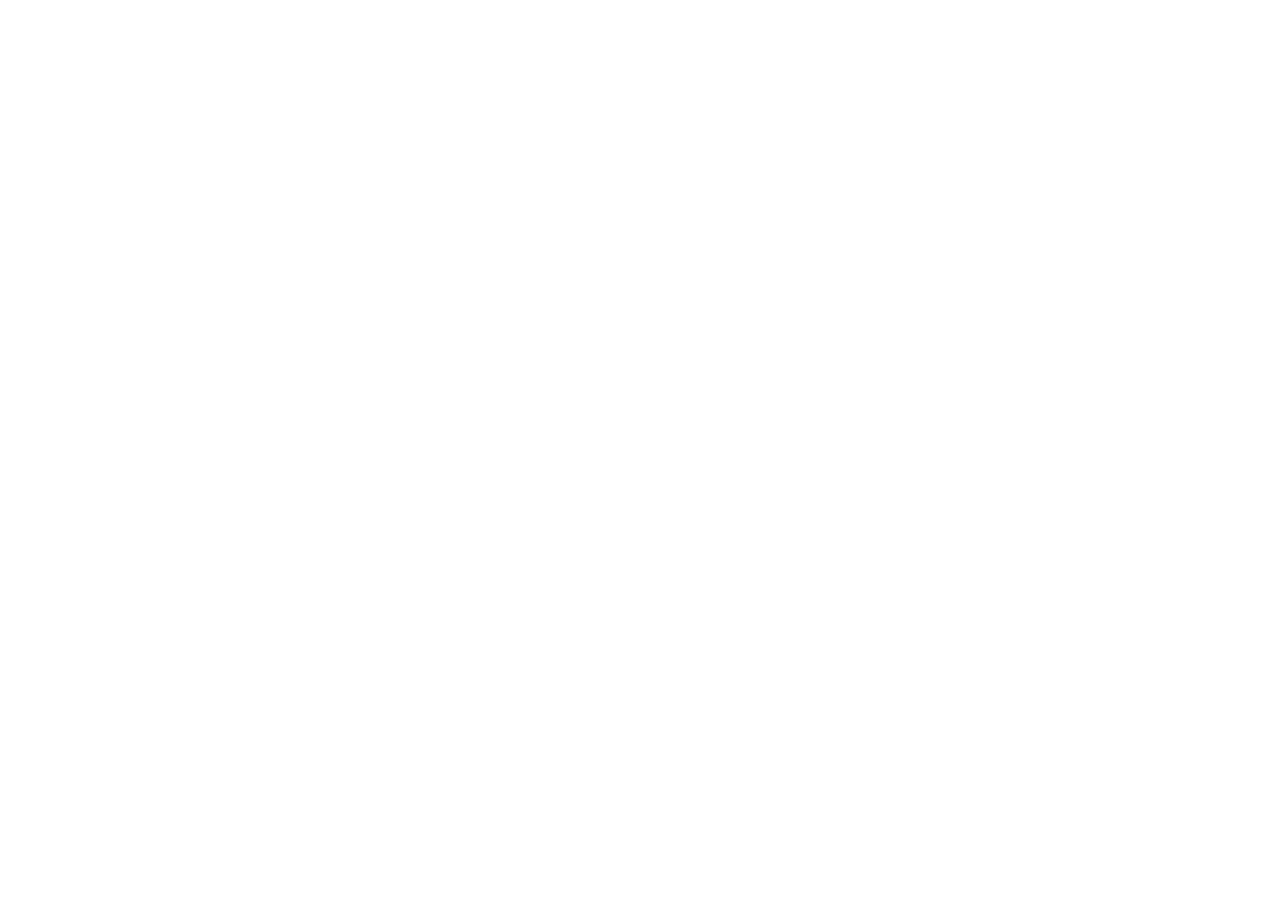
==== final_project_jessicaFejos/Bio page/index.html @ 9ba7fe1e "Add files via upload" ====
<!doctype html>
<html lang="en">
<head>
  <title>Office of Project Management</title>
  <meta charset="utf-8">
  <meta http-equiv="x-ua-compatible" content="ie=edge">
  <meta name="viewport" content="width=device-width, initial-scale=1">
  <link href="https://fonts.googleapis.com/css?family=Oswald:700" rel="stylesheet">
  <link href="https://fonts.googleapis.com/css?family=Oswald:300" rel="stylesheet">
  <link href="https://fonts.googleapis.com/css?family=Lato" rel="stylesheet">

  <link rel="stylesheet" href="css/main.css">

  <div class="containerrow1">

  <div class="bio1">
    <img src="" id="">
    <h3></h3>
    <h5></h5>
  </div>

  <div class="bio2">
    <img src="" id="">
    <h3></h3>
    <h5></h5>
  </div>

  <div class="bio3">
    <img src="" id="">
    <h3></h3>
    <h5></h5>
  </div>
</div>

<div class="containerrow2">

  <div class="bio4">
    <img src="" id="">
    <h3></h3>
    <h5></h5>
  </div>

  <div class="bio5">
    <img src="" id="">
    <h3></h3>
    <h5></h5>
  </div>

  <div class="bio6">
    <img src="" id="">
    <h3></h3>
    <h5></h5>
  </div>

  </div>
---- final_project_jessicaFejos/Bio page/css/main.css ----
box-sizing: border-box;
}

H1{
  font-family:'Oswald';
  font-size:48px;
  line-height:48px;
  font-weight:700;
  letter-spacing:2px
  color:#gray;
  text-align:center;
}

H2{
  font-family:'Oswald';
  font-size:32px;
  line-height:40px;
  font-weight:300;
  color:#434343;
  text-decoration-line:
}
H6{
  font-family:'lato';
  font-size:16px;
  line-height:16px;
  font-weight:400;
  color:black;
}
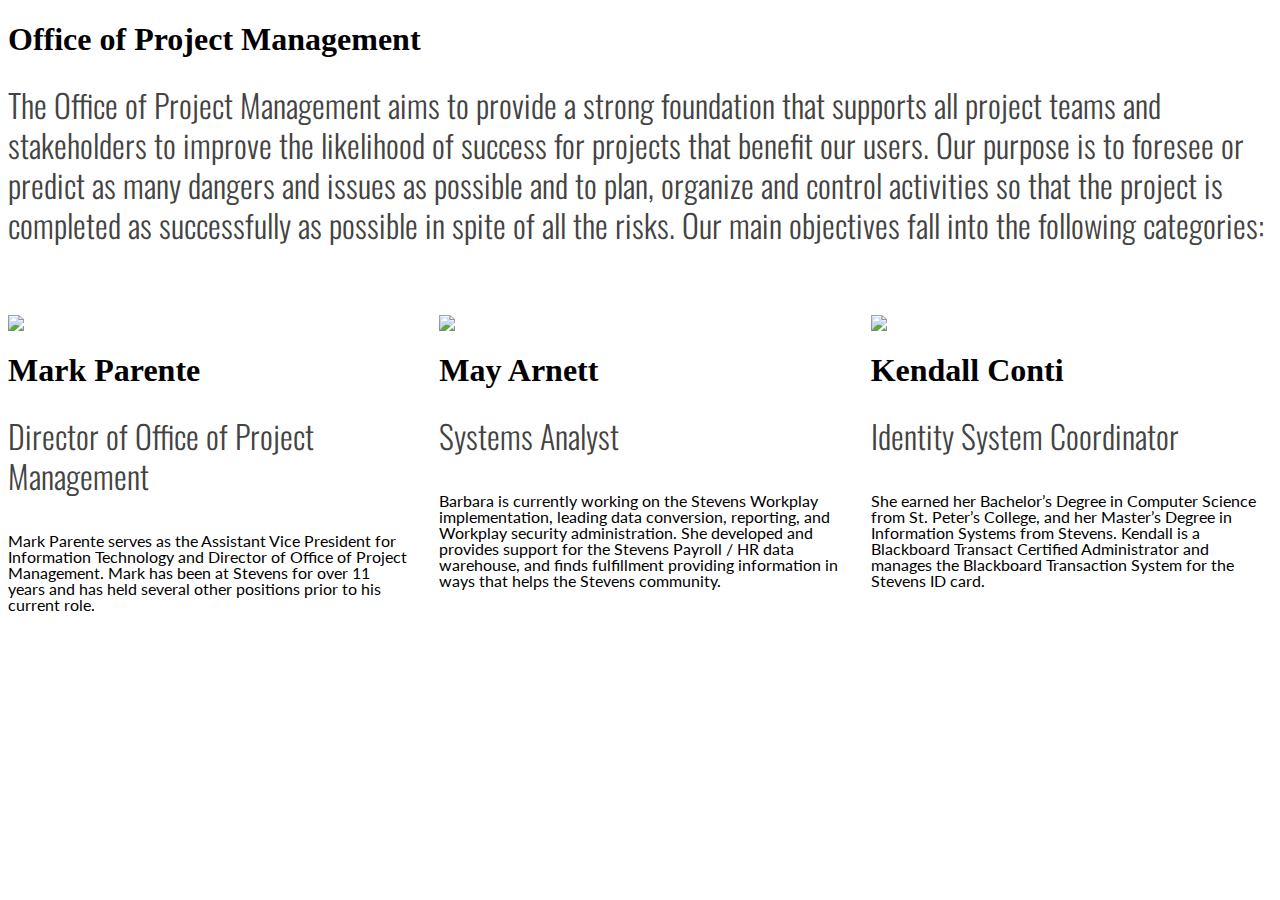
==== commit 3c4c581d: "Add files via upload" ====
--- a/final_project_jessicaFejos/Bio page/index.html
+++ b/final_project_jessicaFejos/Bio page/index.html
@@ -10,46 +10,58 @@
   <link href="https://fonts.googleapis.com/css?family=Lato" rel="stylesheet">
 
   <link rel="stylesheet" href="css/main.css">
+<body>
+  <div class="preheader">
+  </div>
+  <header>
+    <h1>
+      Office of Project Management
+    </h1>
+    <h2>
+      The Office of Project Management aims to provide a strong foundation that supports
+      all project teams and stakeholders to improve the likelihood of success for projects
+      that benefit our users. Our purpose is to foresee or predict as many dangers and issues
+      as possible and to plan, organize and control activities so that the project is completed
+      as successfully as possible in spite of all the risks. Our main objectives fall into the
+      following categories:
+    </h2>
+  </header>
 
-  <div class="containerrow1">
+  <div class="container-wrapper1">
 
-  <div class="bio1">
-    <img src="" id="">
-    <h3></h3>
-    <h5></h5>
+  <div>
+    <img src="../img/arnett.jpg" id="">
+    <h1>Mark Parente</h1>
+    <h2>Director of Office of Project Management</h2>
+    <h6>Mark Parente serves as the Assistant Vice President for Information Technology
+      and Director of Office of Project Management. Mark has been at Stevens for
+      over 11 years and has held several other positions prior to his current role.</h6>
   </div>
 
-  <div class="bio2">
-    <img src="" id="">
-    <h3></h3>
-    <h5></h5>
+  <div>
+    <img src="../img/arnett.jpg" id="">
+    <h1>May Arnett</h1>
+    <h2>Systems Analyst</h2>
+    <h6>Barbara is currently working on the Stevens Workplay implementation,
+      leading data conversion, reporting, and Workplay security administration. She
+      developed and provides support for the Stevens Payroll / HR data warehouse,
+      and finds fulfillment providing information in ways that helps the Stevens
+      community.</h6>
   </div>
 
-  <div class="bio3">
-    <img src="" id="">
-    <h3></h3>
-    <h5></h5>
-  </div>
-</div>
-
-<div class="containerrow2">
-
-  <div class="bio4">
-    <img src="" id="">
-    <h3></h3>
-    <h5></h5>
+  <div>
+    <img src="/img/Kendall Speten-Hansen bio.jpg" id="">
+    <h1>Kendall Conti</h1>
+    <h2>Identity System Coordinator</h2>
+    <h6>She earned her Bachelor’s Degree in Computer Science from St. Peter’s College,
+      and her Master’s Degree in Information Systems from Stevens. Kendall is a Blackboard
+      Transact Certified Administrator and manages the Blackboard Transaction System for the
+      Stevens ID card.</h6>
+    </div>
   </div>
 
-  <div class="bio5">
-    <img src="" id="">
-    <h3></h3>
-    <h5></h5>
-  </div>
+  <footer>
 
-  <div class="bio6">
-    <img src="" id="">
-    <h3></h3>
-    <h5></h5>
-  </div>
+  </footer>
 
-  </div>
+  </Body>
--- a/final_project_jessicaFejos/Bio page/css/main.css
+++ b/final_project_jessicaFejos/Bio page/css/main.css
@@ -26,3 +26,20 @@
   font-weight:400;
   color:black;
 }
+img{
+  display: block;
+  max-width: 100%;
+  height:auto;
+  vertical-align: middle;
+  boarder: 0;
+}
+
+.header{
+}
+.container-wrapper1 {
+  display: grid;
+  grid-template-columns: 1fr 1fr 1fr;
+  grid-gap:30px;
+	margin: 70px auto;
+
+}
